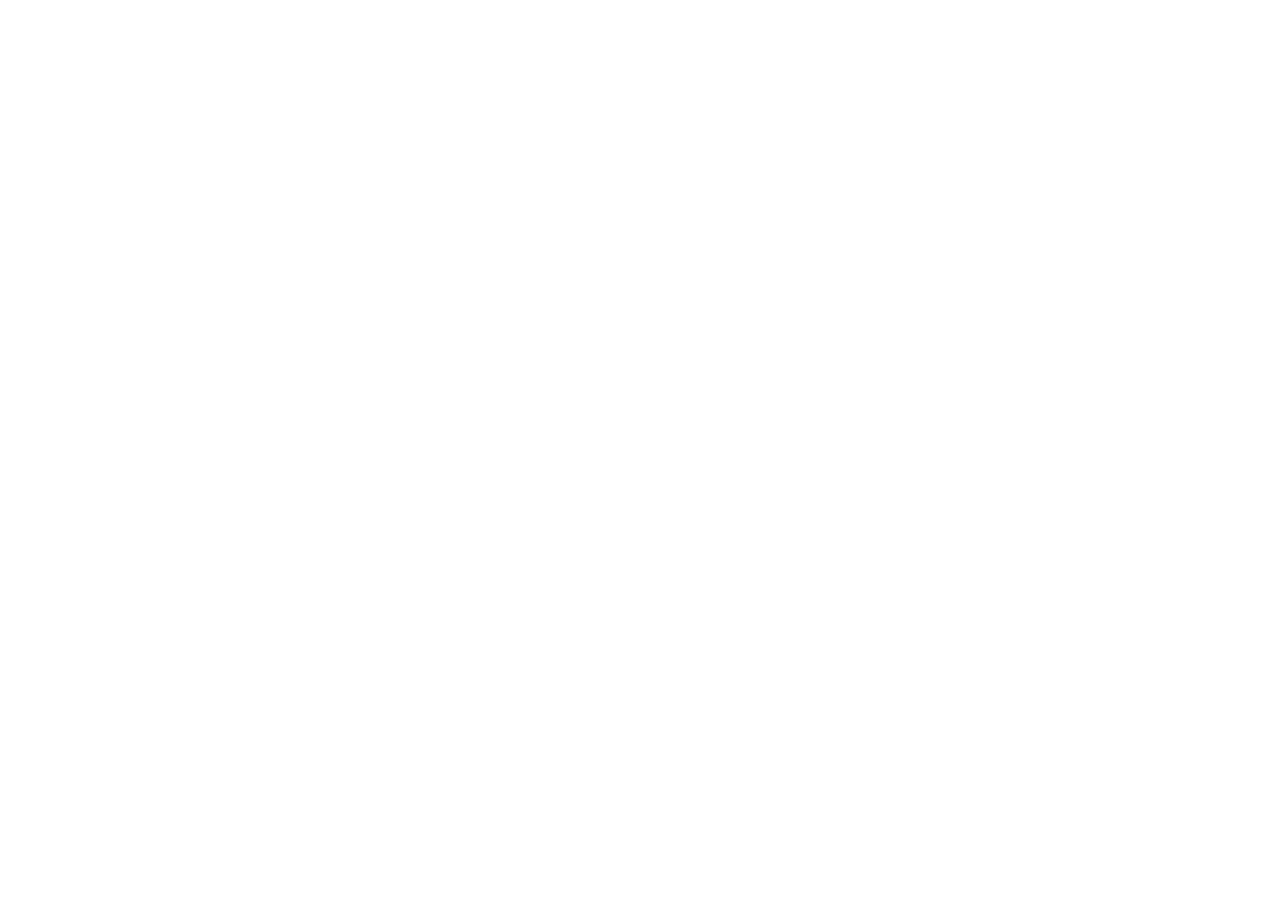
==== index.html @ d4ed54aa "lesson-03" ====
<!DOCTYPE html>
<html lang="en">
  <head>
    <meta charset="UTF-8" />
    <meta name="viewport" content="width=device-width, initial-scale=1.0" />
    <title>Arrays</title>
  </head>
  <body>
    <script type="moule" src="./js/01-arrays.js"></script>
    <!-- <script type="module" src="./js/02-refs.js"></script> -->
    <!-- <script type="module" src="./js/03-methods.js"></script> -->
    <!-- <script type="module" src="./js/04-iteration.js"></script> -->
    <!-- <script type="module" src="./js/05-tasks.js"></script> -->
  </body>
</html>
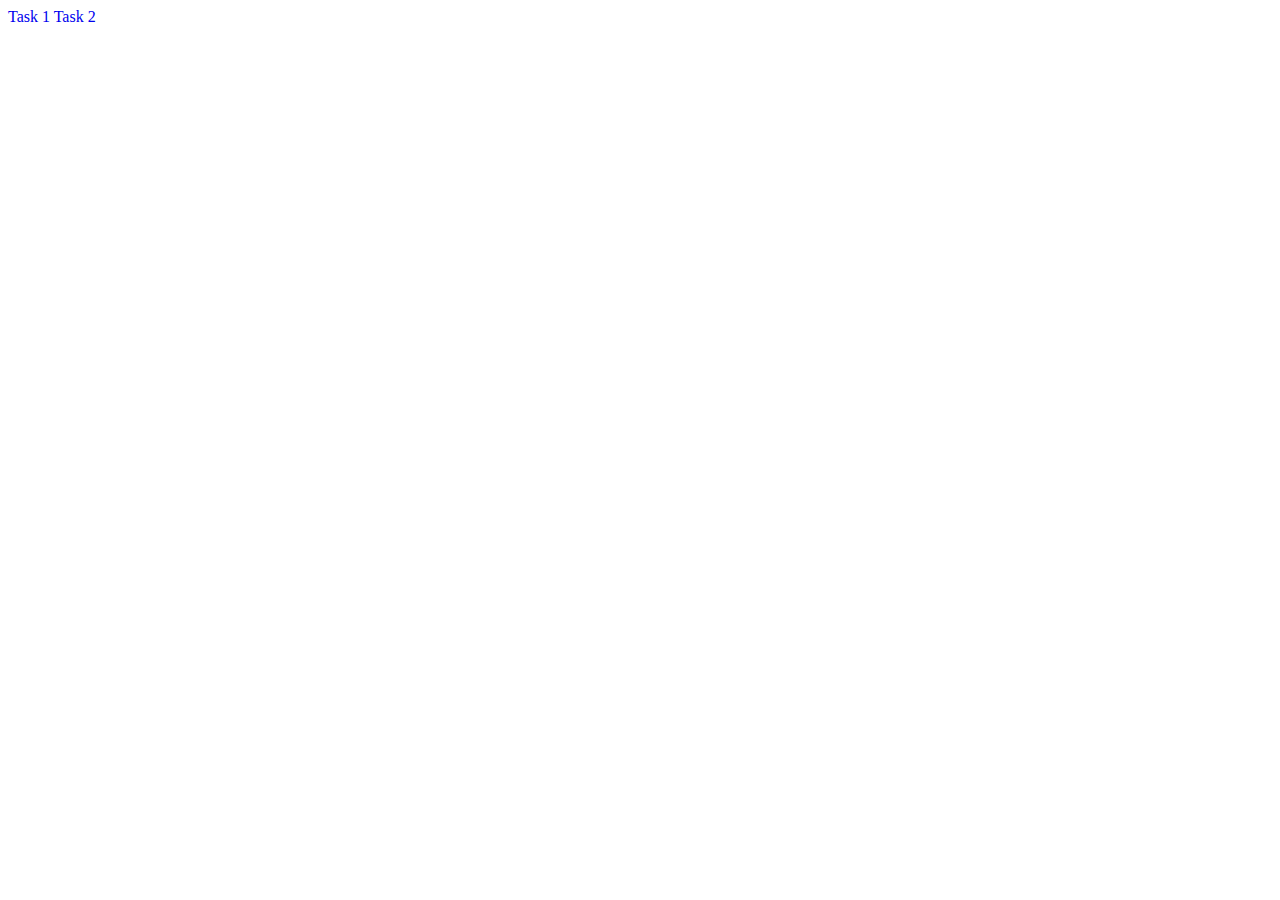
==== commit 510e8249: "blended-3" ====
--- a/index.html
+++ b/index.html
@@ -3,13 +3,12 @@
   <head>
     <meta charset="UTF-8" />
     <meta name="viewport" content="width=device-width, initial-scale=1.0" />
-    <title>Arrays</title>
+    <title>Blended 3</title>
+    <link rel="stylesheet" href="style.css" />
   </head>
   <body>
-    <script type="moule" src="./js/01-arrays.js"></script>
-    <!-- <script type="module" src="./js/02-refs.js"></script> -->
-    <!-- <script type="module" src="./js/03-methods.js"></script> -->
-    <!-- <script type="module" src="./js/04-iteration.js"></script> -->
-    <!-- <script type="module" src="./js/05-tasks.js"></script> -->
+    
+    <a href="./pages/01-task.html">Task 1</a>
+    <a href="./pages/02-task.html">Task 2</a>
   </body>
 </html>
--- a/style.css
+++ b/style.css
@@ -0,0 +1,25 @@
+h1,
+h2,
+h3,
+h4,
+h5,
+h6,
+p {
+  margin-bottom: 0;
+  margin-top: 0;
+}
+
+ul {
+  list-style-type: none;
+  margin-top: 0;
+  margin-bottom: 0;
+  padding-left: 0;
+}
+
+a {
+  text-decoration: none;
+}
+
+button {
+  cursor: pointer;
+}
